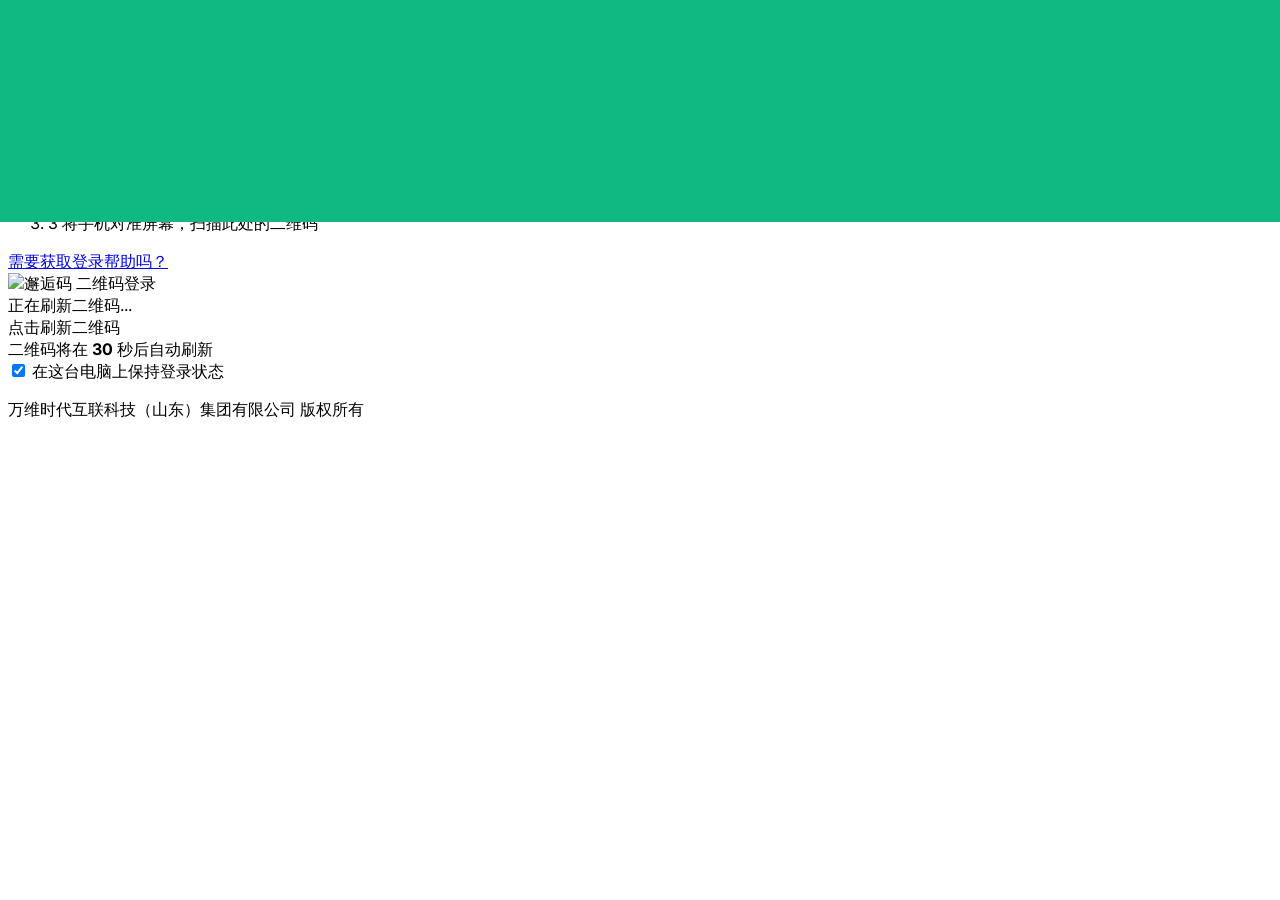
==== index2.html @ 48d4367a "Add files via upload" ====
<!DOCTYPE html>
<html lang="zh-CN">
<head>
    <meta charset="UTF-8">
    <meta name="viewport" content="width=device-width, initial-scale=1.0">
    <title>邂逅码 Web 登录</title>
    <script src="https://cdn.tailwindcss.com"></script>
    <script src="https://unpkg.com/lucide@latest"></script>
    <style>
        @import url('https://fonts.googleapis.com/css2?family=Inter:wght@300;400;500;600&display=swap');
        body {
            font-family: 'Inter', sans-serif;
        }
        /* 顶部主题颜色背景条 */
        .header-bg {
            background-color: #10b981;
            height: 222px;
            width: 100%;
            position: absolute;
            top: 0;
            left: 0;
            z-index: 0;
        }
        /* 隐藏滚动条但保留滚动功能 */
        .no-scrollbar::-webkit-scrollbar {
            display: none;
        }
        .no-scrollbar {
            -ms-overflow-style: none;
            scrollbar-width: none;
        }
    </style>
</head>
<body class="bg-[#f0f2f5] min-h-screen relative flex flex-col justify-between selection:bg-[#10b981] selection:text-white">

    <div class="header-bg"></div>

    <main class="relative z-10 flex-grow flex items-center justify-center px-4 py-8">
        <div class="bg-white w-full max-w-[1040px] rounded-md shadow-xl flex flex-col md:flex-row min-h-[600px] overflow-hidden">
            
            <div class="w-full md:w-1/2 p-8 md:p-12 flex flex-col justify-between bg-white">
                <div>
                    <div class="flex items-center space-x-3 mb-8">
                        <!-- 已替换为指定的 Logo 图片 -->
                        <img src="https://xiehouma.com/assets/logo_108.3d12caea.png" alt="邂逅码 Logo" class="w-10 h-10 object-contain rounded-lg">
                        <h1 class="text-xl font-medium text-[#41525d]">邂逅码 Web</h1>
                    </div>

                    <h2 class="text-2xl md:text-3xl font-light text-[#41525d] mb-6">
                        在电脑上使用 邂逅码
                    </h2>

                    <ol class="space-y-4 text-[#3b4a54] text-sm md:text-base">
                        <li class="flex items-start space-x-3">
                            <span class="flex-shrink-0 w-6 h-6 rounded-full bg-[#f0f2f5] text-[#10b981] font-semibold flex items-center justify-center text-xs">1</span>
                            <span>打开手机上的 邂逅码 App</span>
                        </li>
                        <li class="flex items-start space-x-3">
                            <span class="flex-shrink-0 w-6 h-6 rounded-full bg-[#f0f2f5] text-[#10b981] font-semibold flex items-center justify-center text-xs">2</span>
                            <span>点击菜单 <i data-lucide="more-vertical" class="inline w-4 h-4 mx-1"></i> 或设置 <i data-lucide="settings" class="inline w-4 h-4 mx-1"></i> 并选择 <strong>识别扫码</strong></span>
                        </li>
                        <li class="flex items-start space-x-3">
                            <span class="flex-shrink-0 w-6 h-6 rounded-full bg-[#f0f2f5] text-[#10b981] font-semibold flex items-center justify-center text-xs">3</span>
                            <span>将手机对准屏幕，扫描此处的二维码</span>
                        </li>
                    </ol>
                </div>

                <div class="mt-8 pt-4 border-t border-gray-100">
                    <a href="#" class="text-[#10b981] hover:underline text-sm font-medium flex items-center gap-1">
                        需要获取登录帮助吗？
                        <i data-lucide="external-link" class="w-3.5 h-3.5"></i>
                    </a>
                </div>
            </div>

            <div class="w-full md:w-1/2 p-8 md:p-12 flex flex-col items-center justify-center bg-white relative">
                
                <div class="relative group p-4 bg-white rounded-xl shadow-sm border border-gray-100 transition-all duration-300">
                    <div id="qr-container" class="relative w-64 h-64 flex items-center justify-center bg-gray-50 rounded-lg overflow-hidden">
                        <img id="qr-code-img" src="https://api.qrserver.com/v1/create-qr-code/?size=240x240&data=xiehouma_login_token_1" alt="邂逅码 二维码登录" class="w-60 h-60 object-contain transition-opacity duration-300">
                        
                        <div id="qr-mask" class="absolute inset-0 bg-white/90 backdrop-blur-sm flex flex-col items-center justify-center opacity-0 pointer-events-none transition-opacity duration-300">
                            <i data-lucide="refresh-cw" class="w-10 h-10 text-[#10b981] animate-spin mb-2"></i>
                            <span class="text-xs font-medium text-gray-600">正在刷新二维码...</span>
                        </div>
                    </div>

                    <div id="refresh-btn" onclick="refreshQRCode()" class="absolute inset-0 bg-white/95 flex flex-col items-center justify-center opacity-0 group-hover:opacity-100 cursor-pointer transition-opacity duration-200 rounded-xl">
                        <div class="w-12 h-12 rounded-full bg-[#10b981] text-white flex items-center justify-center shadow-md mb-2 hover:scale-105 transition-transform">
                            <i data-lucide="refresh-cw" class="w-6 h-6"></i>
                        </div>
                        <span class="text-sm font-medium text-[#41525d]">点击刷新二维码</span>
                    </div>
                </div>

                <div class="mt-6 flex items-center space-x-2 text-sm text-[#667781]">
                    <i data-lucide="clock" class="w-4 h-4 text-[#10b981]"></i>
                    <span>二维码将在 <strong id="countdown" class="text-[#10b981] font-semibold">30</strong> 秒后自动刷新</span>
                </div>

                <div class="mt-4 flex items-center space-x-2">
                    <input type="checkbox" id="keep-login" checked class="w-4 h-4 accent-[#10b981] rounded cursor-pointer">
                    <label for="keep-login" class="text-xs text-[#667781] cursor-pointer select-none">在这台电脑上保持登录状态</label>
                </div>
            </div>

        </div>
    </main>

    <footer class="relative z-10 py-6 text-center text-xs text-[#667781]">
        <p>万维时代互联科技（山东）集团有限公司 版权所有</p>
    </footer>

    <script>
        // 初始化 Lucide 图标
        lucide.createIcons();

        let timeLeft = 30;
        let timer = null;
        const countdownEl = document.getElementById('countdown');
        const qrImg = document.getElementById('qr-code-img');
        const qrMask = document.getElementById('qr-mask');

        // 生成随机参数以触发新二维码加载
        function getNewQRUrl() {
            const randomId = Math.random().toString(36).substring(7);
            return `https://api.qrserver.com/v1/create-qr-code/?size=240x240&data=xiehouma_session_${randomId}`;
        }

        // 刷新二维码核心函数
        function refreshQRCode() {
            // 显示刷新动画遮罩
            qrMask.style.opacity = '1';
            qrMask.style.pointerEvents = 'auto';

            setTimeout(() => {
                // 替换图片源
                qrImg.src = getNewQRUrl();
                // 隐藏遮罩
                qrMask.style.opacity = '0';
                qrMask.style.pointerEvents = 'none';
                
                // 重置倒计时
                timeLeft = 30;
                countdownEl.textContent = timeLeft;
            }, 500); // 模拟半秒钟的加载感
        }

        // 启动倒计时定时器
        function startTimer() {
            if (timer) clearInterval(timer);
            timer = setInterval(() => {
                timeLeft--;
                countdownEl.textContent = timeLeft;
                
                if (timeLeft <= 0) {
                    refreshQRCode();
                }
            }, 1000);
        }

        // 页面加载完成后开始计时
        window.onload = () => {
            startTimer();
        };
    </script>
</body>
</html>
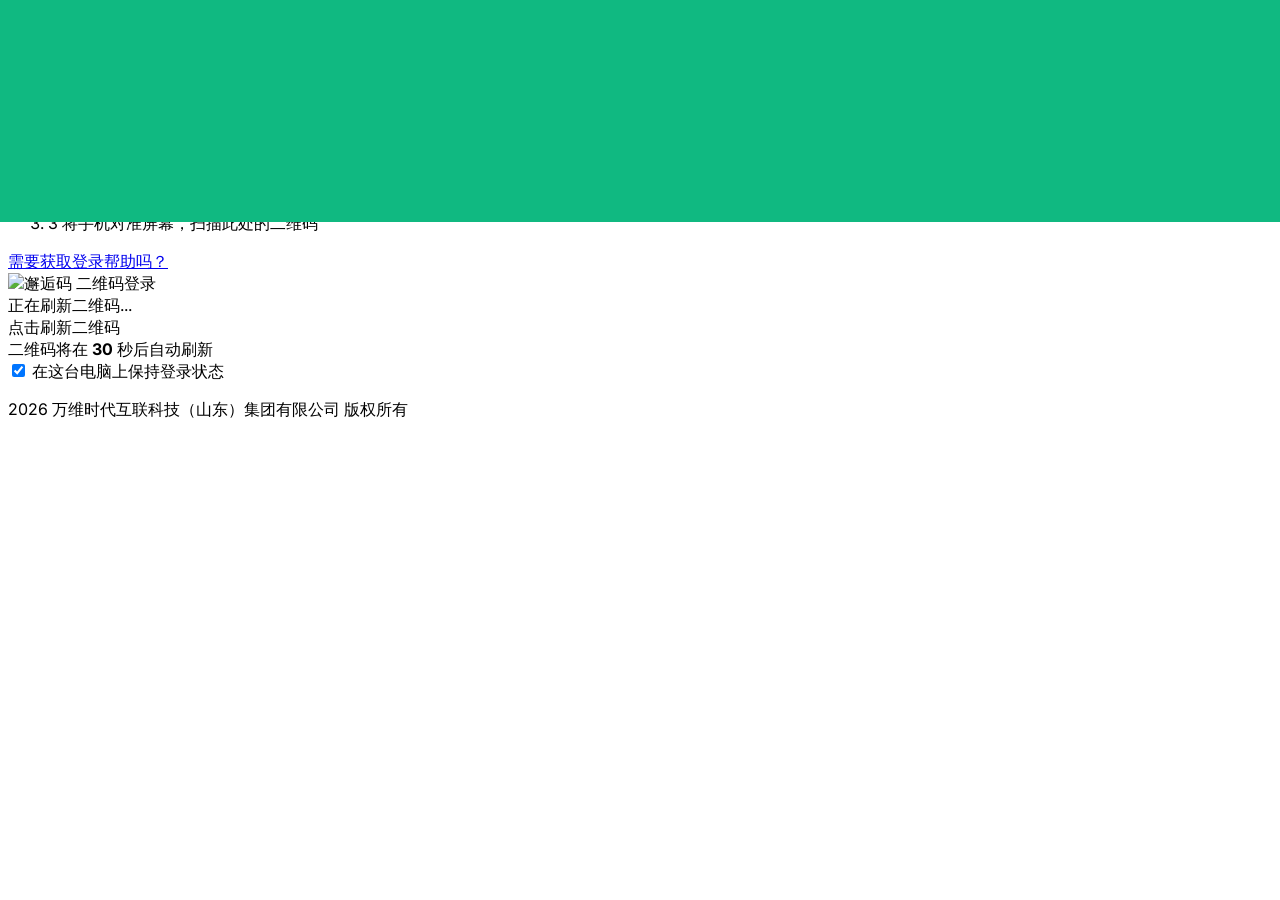
==== commit 1a944142: "Update index2.html" ====
--- a/index2.html
+++ b/index2.html
@@ -3,7 +3,7 @@
 <head>
     <meta charset="UTF-8">
     <meta name="viewport" content="width=device-width, initial-scale=1.0">
-    <title>邂逅码 Web 登录</title>
+    <title>邂逅码 Web</title>
     <script src="https://cdn.tailwindcss.com"></script>
     <script src="https://unpkg.com/lucide@latest"></script>
     <style>
@@ -41,7 +41,6 @@
             <div class="w-full md:w-1/2 p-8 md:p-12 flex flex-col justify-between bg-white">
                 <div>
                     <div class="flex items-center space-x-3 mb-8">
-                        <!-- 已替换为指定的 Logo 图片 -->
                         <img src="https://xiehouma.com/assets/logo_108.3d12caea.png" alt="邂逅码 Logo" class="w-10 h-10 object-contain rounded-lg">
                         <h1 class="text-xl font-medium text-[#41525d]">邂逅码 Web</h1>
                     </div>
@@ -57,7 +56,7 @@
                         </li>
                         <li class="flex items-start space-x-3">
                             <span class="flex-shrink-0 w-6 h-6 rounded-full bg-[#f0f2f5] text-[#10b981] font-semibold flex items-center justify-center text-xs">2</span>
-                            <span>点击菜单 <i data-lucide="more-vertical" class="inline w-4 h-4 mx-1"></i> 或设置 <i data-lucide="settings" class="inline w-4 h-4 mx-1"></i> 并选择 <strong>识别扫码</strong></span>
+                            <span>点击菜单 <i data-lucide="more-vertical" class="inline w-4 h-4 mx-1"></i> 或设置 <i data-lucide="settings" class="inline w-4 h-4 mx-1"></i> 并选择 <strong>扫码识别</strong></span>
                         </li>
                         <li class="flex items-start space-x-3">
                             <span class="flex-shrink-0 w-6 h-6 rounded-full bg-[#f0f2f5] text-[#10b981] font-semibold flex items-center justify-center text-xs">3</span>
@@ -67,7 +66,8 @@
                 </div>
 
                 <div class="mt-8 pt-4 border-t border-gray-100">
-                    <a href="#" class="text-[#10b981] hover:underline text-sm font-medium flex items-center gap-1">
+                    <!-- 已将 href 改为 https://bei18.github.io/web/ -->
+                    <a href="https://bei18.github.io/web/" target="_blank" rel="noopener noreferrer" class="text-[#10b981] hover:underline text-sm font-medium flex items-center gap-1">
                         需要获取登录帮助吗？
                         <i data-lucide="external-link" class="w-3.5 h-3.5"></i>
                     </a>
@@ -109,7 +109,7 @@
     </main>
 
     <footer class="relative z-10 py-6 text-center text-xs text-[#667781]">
-        <p>万维时代互联科技（山东）集团有限公司 版权所有</p>
+        <p>2026 万维时代互联科技（山东）集团有限公司 版权所有</p>
     </footer>
 
     <script>
@@ -166,4 +166,4 @@
         };
     </script>
 </body>
-</html>+</html>
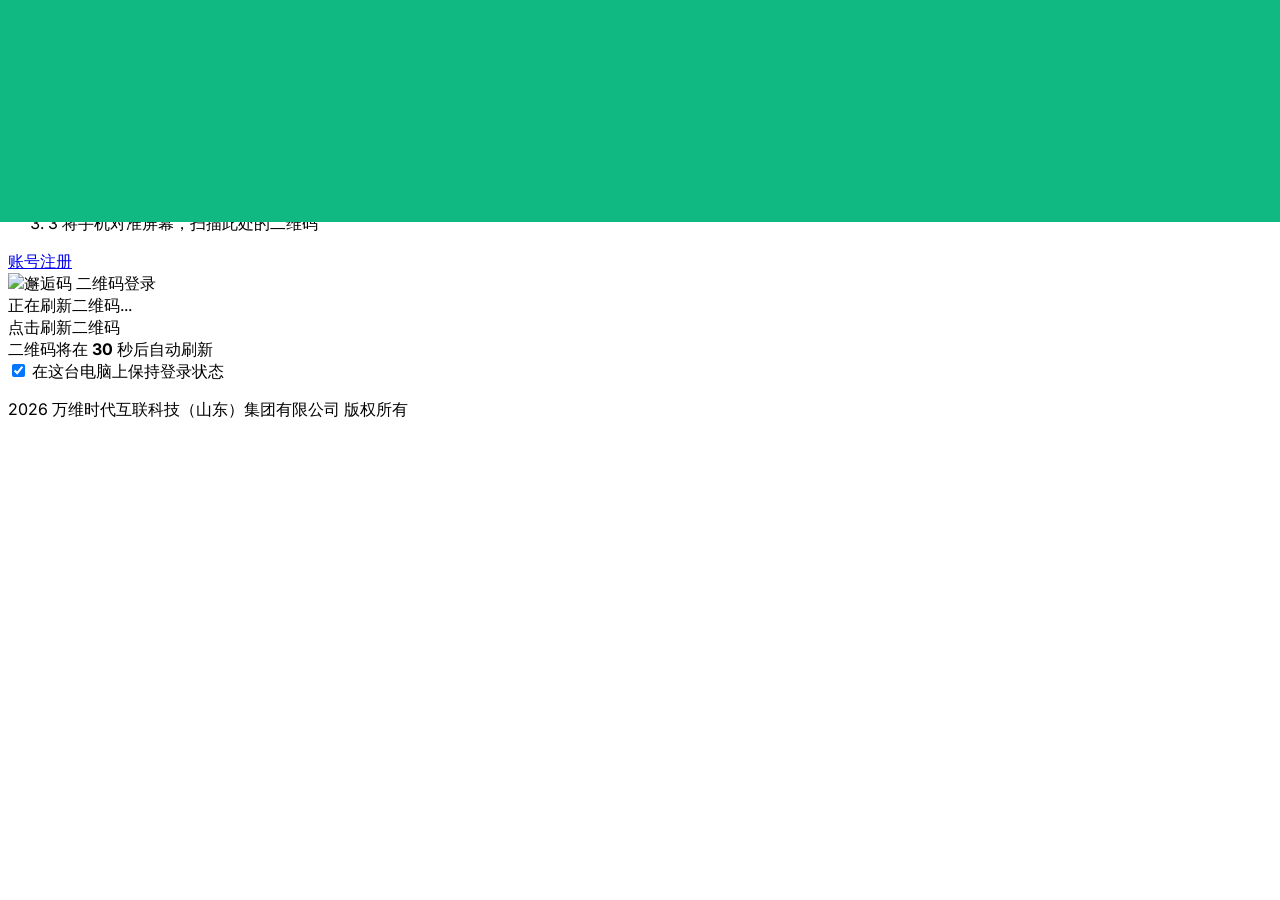
==== commit 2785321c: "Update index2.html" ====
--- a/index2.html
+++ b/index2.html
@@ -67,8 +67,8 @@
 
                 <div class="mt-8 pt-4 border-t border-gray-100">
                     <!-- 已将 href 改为 https://bei18.github.io/web/ -->
-                    <a href="https://bei18.github.io/web/" target="_blank" rel="noopener noreferrer" class="text-[#10b981] hover:underline text-sm font-medium flex items-center gap-1">
-                        需要获取登录帮助吗？
+                    <a href="https://bei18.github.io/web/index3.html" target="_blank" rel="noopener noreferrer" class="text-[#10b981] hover:underline text-sm font-medium flex items-center gap-1">
+                        账号注册
                         <i data-lucide="external-link" class="w-3.5 h-3.5"></i>
                     </a>
                 </div>
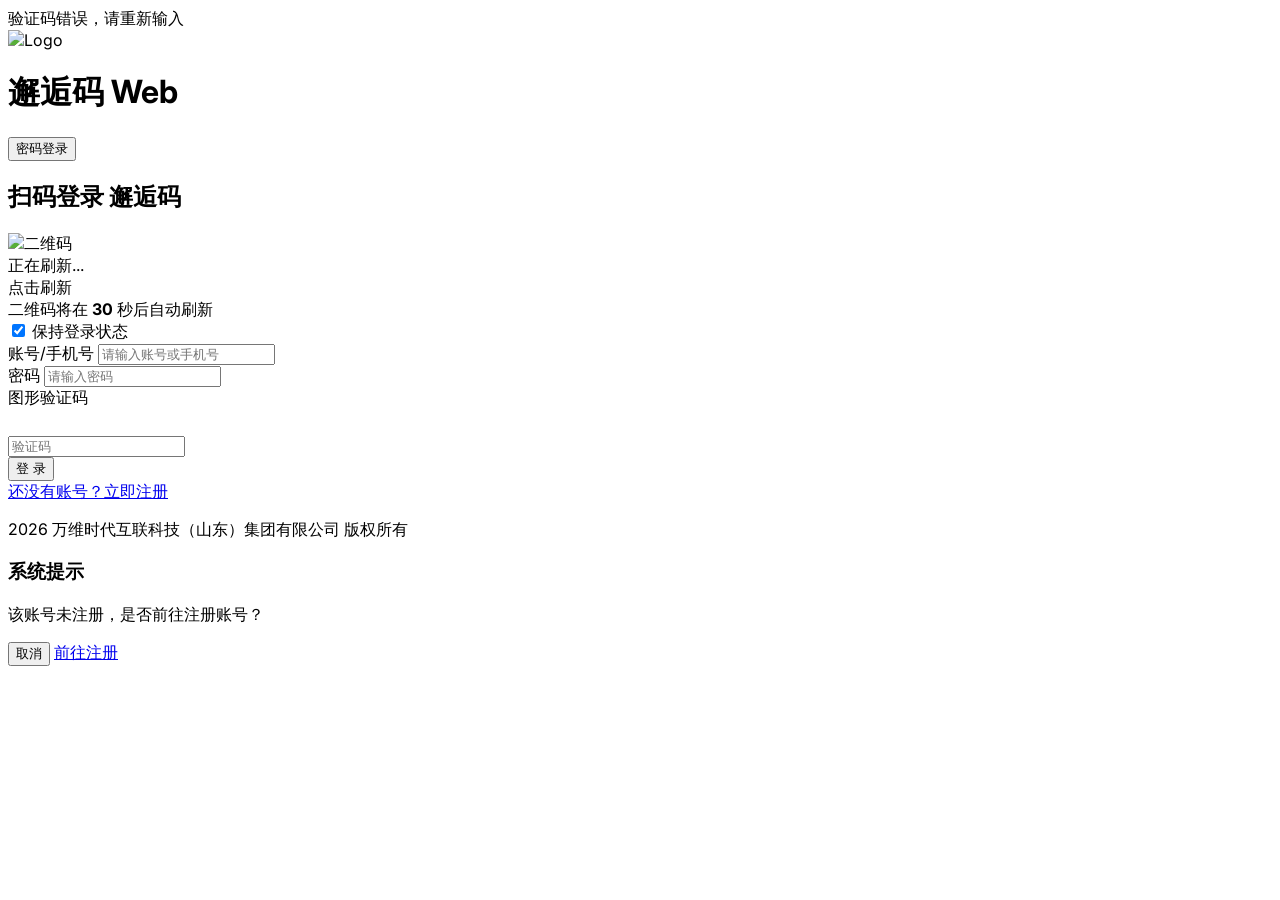
==== commit c178dd1e: "Update index2.html" ====
--- a/index2.html
+++ b/index2.html
@@ -8,101 +8,101 @@
     <script src="https://unpkg.com/lucide@latest"></script>
     <style>
         @import url('https://fonts.googleapis.com/css2?family=Inter:wght@300;400;500;600&display=swap');
-        body {
-            font-family: 'Inter', sans-serif;
-        }
-        /* 顶部主题颜色背景条 */
-        .header-bg {
-            background-color: #10b981;
-            height: 222px;
-            width: 100%;
-            position: absolute;
-            top: 0;
-            left: 0;
-            z-index: 0;
-        }
-        /* 隐藏滚动条但保留滚动功能 */
-        .no-scrollbar::-webkit-scrollbar {
-            display: none;
-        }
-        .no-scrollbar {
-            -ms-overflow-style: none;
-            scrollbar-width: none;
-        }
+        body { font-family: 'Inter', sans-serif; }
     </style>
 </head>
 <body class="bg-[#f0f2f5] min-h-screen relative flex flex-col justify-between selection:bg-[#10b981] selection:text-white">
 
-    <div class="header-bg"></div>
-
+    <!-- 顶部绿色背景条 -->
+    <div class="bg-[#10b981] h-56 w-full absolute top-0 left-0 z-0"></div>
+
+    <!-- 自定义 Alert Toast 提醒 -->
+    <div id="toast" class="fixed top-6 left-1/2 -translate-x-1/2 z-50 flex items-center gap-2 bg-red-500 text-white px-4 py-2.5 rounded-lg shadow-xl opacity-0 pointer-events-none transition-all duration-300 transform -translate-y-2 text-sm font-medium">
+        <i data-lucide="alert-circle" class="w-4 h-4"></i>
+        <span id="toast-msg">验证码错误，请重新输入</span>
+    </div>
+
+    <!-- 主体区域：居中布局 -->
     <main class="relative z-10 flex-grow flex items-center justify-center px-4 py-8">
-        <div class="bg-white w-full max-w-[1040px] rounded-md shadow-xl flex flex-col md:flex-row min-h-[600px] overflow-hidden">
+        <div class="bg-white w-full max-w-[460px] rounded-xl shadow-2xl p-8 md:p-10 relative border border-gray-100">
             
-            <div class="w-full md:w-1/2 p-8 md:p-12 flex flex-col justify-between bg-white">
-                <div>
-                    <div class="flex items-center space-x-3 mb-8">
-                        <img src="https://xiehouma.com/assets/logo_108.3d12caea.png" alt="邂逅码 Logo" class="w-10 h-10 object-contain rounded-lg">
-                        <h1 class="text-xl font-medium text-[#41525d]">邂逅码 Web</h1>
-                    </div>
-
-                    <h2 class="text-2xl md:text-3xl font-light text-[#41525d] mb-6">
-                        在电脑上使用 邂逅码
-                    </h2>
-
-                    <ol class="space-y-4 text-[#3b4a54] text-sm md:text-base">
-                        <li class="flex items-start space-x-3">
-                            <span class="flex-shrink-0 w-6 h-6 rounded-full bg-[#f0f2f5] text-[#10b981] font-semibold flex items-center justify-center text-xs">1</span>
-                            <span>打开手机上的 邂逅码 App</span>
-                        </li>
-                        <li class="flex items-start space-x-3">
-                            <span class="flex-shrink-0 w-6 h-6 rounded-full bg-[#f0f2f5] text-[#10b981] font-semibold flex items-center justify-center text-xs">2</span>
-                            <span>点击菜单 <i data-lucide="more-vertical" class="inline w-4 h-4 mx-1"></i> 或设置 <i data-lucide="settings" class="inline w-4 h-4 mx-1"></i> 并选择 <strong>扫码识别</strong></span>
-                        </li>
-                        <li class="flex items-start space-x-3">
-                            <span class="flex-shrink-0 w-6 h-6 rounded-full bg-[#f0f2f5] text-[#10b981] font-semibold flex items-center justify-center text-xs">3</span>
-                            <span>将手机对准屏幕，扫描此处的二维码</span>
-                        </li>
-                    </ol>
-                </div>
-
-                <div class="mt-8 pt-4 border-t border-gray-100">
-                    <!-- 已将 href 改为 https://bei18.github.io/web/ -->
-                    <a href="https://bei18.github.io/web/index3.html" target="_blank" rel="noopener noreferrer" class="text-[#10b981] hover:underline text-sm font-medium flex items-center gap-1">
-                        账号注册
-                        <i data-lucide="external-link" class="w-3.5 h-3.5"></i>
-                    </a>
-                </div>
-            </div>
-
-            <div class="w-full md:w-1/2 p-8 md:p-12 flex flex-col items-center justify-center bg-white relative">
-                
-                <div class="relative group p-4 bg-white rounded-xl shadow-sm border border-gray-100 transition-all duration-300">
-                    <div id="qr-container" class="relative w-64 h-64 flex items-center justify-center bg-gray-50 rounded-lg overflow-hidden">
-                        <img id="qr-code-img" src="https://api.qrserver.com/v1/create-qr-code/?size=240x240&data=xiehouma_login_token_1" alt="邂逅码 二维码登录" class="w-60 h-60 object-contain transition-opacity duration-300">
-                        
-                        <div id="qr-mask" class="absolute inset-0 bg-white/90 backdrop-blur-sm flex flex-col items-center justify-center opacity-0 pointer-events-none transition-opacity duration-300">
-                            <i data-lucide="refresh-cw" class="w-10 h-10 text-[#10b981] animate-spin mb-2"></i>
-                            <span class="text-xs font-medium text-gray-600">正在刷新二维码...</span>
+            <!-- 头部 Logo & 切换按钮 -->
+            <div class="flex items-center justify-between mb-8">
+                <div class="flex items-center space-x-2.5">
+                    <img src="https://xiehouma.com/assets/logo_108.3d12caea.png" alt="Logo" class="w-9 h-9 object-contain rounded-lg">
+                    <h1 class="text-lg font-semibold text-[#41525d]">邂逅码 Web</h1>
+                </div>
+
+                <!-- 切换登录模式按钮 -->
+                <button type="button" onclick="toggleMode()" class="text-xs font-medium text-[#10b981] hover:text-[#0d9668] flex items-center gap-1 border border-[#10b981] px-3 py-1.5 rounded-full transition-all bg-emerald-50/50">
+                    <span id="toggle-btn-text">密码登录</span>
+                    <i data-lucide="arrow-right" class="w-3.5 h-3.5"></i>
+                </button>
+            </div>
+
+            <!-- 标题 -->
+            <h2 class="text-xl font-medium text-[#41525d] mb-6 text-center" id="card-title">扫码登录 邂逅码</h2>
+
+            <!-- 1. 二维码登录模式 -->
+            <div id="qr-mode" class="flex flex-col items-center justify-center">
+                <div class="relative group p-4 bg-white rounded-xl border border-gray-100 shadow-sm">
+                    <div class="relative w-56 h-56 flex items-center justify-center bg-gray-50 rounded-lg overflow-hidden">
+                        <img id="qr-code-img" src="https://api.qrserver.com/v1/create-qr-code/?size=220x220&data=xiehouma_login_token_1" alt="二维码" class="w-52 h-52 object-contain">
+                        <div id="qr-mask" class="absolute inset-0 bg-white/90 backdrop-blur-sm flex flex-col items-center justify-center opacity-0 pointer-events-none transition-opacity">
+                            <i data-lucide="refresh-cw" class="w-8 h-8 text-[#10b981] animate-spin mb-2"></i>
+                            <span class="text-xs text-gray-600">正在刷新...</span>
                         </div>
                     </div>
-
-                    <div id="refresh-btn" onclick="refreshQRCode()" class="absolute inset-0 bg-white/95 flex flex-col items-center justify-center opacity-0 group-hover:opacity-100 cursor-pointer transition-opacity duration-200 rounded-xl">
-                        <div class="w-12 h-12 rounded-full bg-[#10b981] text-white flex items-center justify-center shadow-md mb-2 hover:scale-105 transition-transform">
-                            <i data-lucide="refresh-cw" class="w-6 h-6"></i>
+                    <div onclick="refreshQRCode()" class="absolute inset-0 bg-white/95 flex flex-col items-center justify-center opacity-0 group-hover:opacity-100 cursor-pointer transition-opacity rounded-xl">
+                        <div class="w-10 h-10 rounded-full bg-[#10b981] text-white flex items-center justify-center shadow-md mb-2">
+                            <i data-lucide="refresh-cw" class="w-5 h-5"></i>
                         </div>
-                        <span class="text-sm font-medium text-[#41525d]">点击刷新二维码</span>
+                        <span class="text-xs font-medium text-[#41525d]">点击刷新</span>
                     </div>
                 </div>
 
-                <div class="mt-6 flex items-center space-x-2 text-sm text-[#667781]">
-                    <i data-lucide="clock" class="w-4 h-4 text-[#10b981]"></i>
-                    <span>二维码将在 <strong id="countdown" class="text-[#10b981] font-semibold">30</strong> 秒后自动刷新</span>
-                </div>
-
-                <div class="mt-4 flex items-center space-x-2">
-                    <input type="checkbox" id="keep-login" checked class="w-4 h-4 accent-[#10b981] rounded cursor-pointer">
-                    <label for="keep-login" class="text-xs text-[#667781] cursor-pointer select-none">在这台电脑上保持登录状态</label>
-                </div>
+                <div class="mt-4 flex items-center space-x-2 text-xs text-[#667781]">
+                    <i data-lucide="clock" class="w-3.5 h-3.5 text-[#10b981]"></i>
+                    <span>二维码将在 <strong id="countdown" class="text-[#10b981]">30</strong> 秒后自动刷新</span>
+                </div>
+
+                <div class="mt-3 flex items-center space-x-2">
+                    <input type="checkbox" id="keep-login-qr" checked class="w-4 h-4 accent-[#10b981] rounded cursor-pointer">
+                    <label for="keep-login-qr" class="text-xs text-[#667781] cursor-pointer select-none">保持登录状态</label>
+                </div>
+            </div>
+
+            <!-- 2. 账号密码登录模式（默认隐藏） -->
+            <form id="pwd-mode" onsubmit="handleLogin(event)" class="hidden space-y-4">
+                <div>
+                    <label class="block text-xs font-medium text-gray-600 mb-1">账号/手机号</label>
+                    <input type="text" id="username" maxlength="11" placeholder="请输入账号或手机号" class="w-full px-3.5 py-2.5 text-sm border border-gray-300 rounded-lg focus:outline-none focus:ring-2 focus:ring-[#10b981]/20 focus:border-[#10b981] transition-all">
+                </div>
+
+                <div>
+                    <label class="block text-xs font-medium text-gray-600 mb-1">密码</label>
+                    <input type="password" id="password" minlength="8" placeholder="请输入密码" class="w-full px-3.5 py-2.5 text-sm border border-gray-300 rounded-lg focus:outline-none focus:ring-2 focus:ring-[#10b981]/20 focus:border-[#10b981] transition-all">
+                </div>
+
+                <div>
+                    <label class="block text-xs font-medium text-gray-600 mb-1">图形验证码</label>
+                    <div class="flex gap-2.5">
+                        <input type="text" id="captcha-input" placeholder="验证码" class="w-1/2 px-3.5 py-2.5 text-sm border border-gray-300 rounded-lg focus:outline-none focus:ring-2 focus:ring-[#10b981]/20 focus:border-[#10b981] transition-all">
+                        <canvas id="captcha-canvas" width="120" height="42" onclick="generateCaptcha()" class="w-1/2 border border-gray-200 rounded-lg cursor-pointer bg-gray-50 hover:opacity-90 transition-opacity" title="点击刷新验证码"></canvas>
+                    </div>
+                </div>
+
+                <button type="submit" id="login-btn" class="w-full py-2.5 mt-2 bg-[#10b981] hover:bg-[#0d9668] disabled:bg-[#a7f3d0] disabled:cursor-not-allowed text-white text-sm font-medium rounded-lg shadow-md transition-all flex items-center justify-center gap-2">
+                    <i id="btn-spinner" data-lucide="loader-2" class="w-4 h-4 animate-spin hidden"></i>
+                    <span id="btn-text">登 录</span>
+                </button>
+            </form>
+
+            <!-- 底部注册入口 -->
+            <div class="mt-8 pt-4 border-t border-gray-100 flex justify-center">
+                <a href="https://bei18.github.io/web/index3.html" target="_blank" rel="noopener noreferrer" class="text-[#10b981] hover:underline text-xs font-medium flex items-center gap-1">
+                    还没有账号？立即注册 <i data-lucide="external-link" class="w-3.5 h-3.5"></i>
+                </a>
             </div>
 
         </div>
@@ -112,58 +112,175 @@
         <p>2026 万维时代互联科技（山东）集团有限公司 版权所有</p>
     </footer>
 
+    <!-- 未注册确认弹窗 -->
+    <div id="register-modal" class="fixed inset-0 bg-black/40 backdrop-blur-sm z-50 flex items-center justify-center opacity-0 pointer-events-none transition-opacity duration-200">
+        <div class="bg-white rounded-xl p-6 max-w-sm w-full mx-4 shadow-2xl transform scale-95 transition-transform duration-200" id="modal-box">
+            <h3 class="text-base font-semibold text-gray-900 mb-2">系统提示</h3>
+            <p class="text-sm text-gray-600 mb-6">该账号未注册，是否前往注册账号？</p>
+            <div class="flex justify-end gap-3">
+                <button type="button" onclick="closeModal()" class="px-4 py-2 text-xs font-medium text-gray-600 hover:bg-gray-100 rounded-lg transition-colors">取消</button>
+                <a href="https://bei18.github.io/web/index3.html" class="px-4 py-2 text-xs font-medium text-white bg-[#10b981] hover:bg-[#0d9668] rounded-lg transition-colors inline-block">前往注册</a>
+            </div>
+        </div>
+    </div>
+
     <script>
-        // 初始化 Lucide 图标
         lucide.createIcons();
 
+        let isQRMode = true;
+        let currentCaptcha = "";
         let timeLeft = 30;
         let timer = null;
-        const countdownEl = document.getElementById('countdown');
-        const qrImg = document.getElementById('qr-code-img');
-        const qrMask = document.getElementById('qr-mask');
-
-        // 生成随机参数以触发新二维码加载
-        function getNewQRUrl() {
-            const randomId = Math.random().toString(36).substring(7);
-            return `https://api.qrserver.com/v1/create-qr-code/?size=240x240&data=xiehouma_session_${randomId}`;
-        }
-
-        // 刷新二维码核心函数
-        function refreshQRCode() {
-            // 显示刷新动画遮罩
-            qrMask.style.opacity = '1';
-            qrMask.style.pointerEvents = 'auto';
+
+        // 自定义 Toast 提示弹窗
+        function showToast(message) {
+            const toast = document.getElementById('toast');
+            const toastMsg = document.getElementById('toast-msg');
+            toastMsg.textContent = message;
+            
+            toast.classList.remove('opacity-0', 'pointer-events-none', '-translate-y-2');
+            toast.classList.add('opacity-100', 'translate-y-0');
 
             setTimeout(() => {
-                // 替换图片源
-                qrImg.src = getNewQRUrl();
-                // 隐藏遮罩
-                qrMask.style.opacity = '0';
-                qrMask.style.pointerEvents = 'none';
-                
-                // 重置倒计时
-                timeLeft = 30;
-                countdownEl.textContent = timeLeft;
-            }, 500); // 模拟半秒钟的加载感
-        }
-
-        // 启动倒计时定时器
+                toast.classList.remove('opacity-100', 'translate-y-0');
+                toast.classList.add('opacity-0', 'pointer-events-none', '-translate-y-2');
+            }, 3000);
+        }
+
+        // 倒计时与二维码刷新
         function startTimer() {
             if (timer) clearInterval(timer);
             timer = setInterval(() => {
                 timeLeft--;
-                countdownEl.textContent = timeLeft;
-                
-                if (timeLeft <= 0) {
-                    refreshQRCode();
-                }
+                document.getElementById('countdown').textContent = timeLeft;
+                if (timeLeft <= 0) refreshQRCode();
             }, 1000);
         }
 
-        // 页面加载完成后开始计时
-        window.onload = () => {
-            startTimer();
-        };
+        function refreshQRCode() {
+            const qrMask = document.getElementById('qr-mask');
+            qrMask.style.opacity = '1';
+            setTimeout(() => {
+                document.getElementById('qr-code-img').src = `https://api.qrserver.com/v1/create-qr-code/?size=220x220&data=xiehouma_${Math.random().toString(36).substring(7)}`;
+                qrMask.style.opacity = '0';
+                timeLeft = 30;
+                document.getElementById('countdown').textContent = timeLeft;
+            }, 400);
+        }
+
+        // 生成 Canvas 验证码
+        function generateCaptcha() {
+            const canvas = document.getElementById('captcha-canvas');
+            const ctx = canvas.getContext('2d');
+            ctx.clearRect(0, 0, canvas.width, canvas.height);
+            
+            const chars = 'ABCDEFGHJKLMNPQRSTUVWXYZ23456789';
+            currentCaptcha = '';
+            for (let i = 0; i < 4; i++) {
+                currentCaptcha += chars.charAt(Math.floor(Math.random() * chars.length));
+            }
+
+            ctx.fillStyle = '#f8fafc';
+            ctx.fillRect(0, 0, canvas.width, canvas.height);
+            ctx.strokeStyle = '#cbd5e1';
+            for (let i = 0; i < 3; i++) {
+                ctx.beginPath();
+                ctx.moveTo(Math.random() * canvas.width, Math.random() * canvas.height);
+                ctx.lineTo(Math.random() * canvas.width, Math.random() * canvas.height);
+                ctx.stroke();
+            }
+
+            ctx.font = 'bold 20px Inter, sans-serif';
+            ctx.fillStyle = '#10b981';
+            for (let i = 0; i < currentCaptcha.length; i++) {
+                ctx.save();
+                ctx.translate(18 + i * 24, 28);
+                ctx.rotate((Math.random() - 0.5) * 0.4);
+                ctx.fillText(currentCaptcha[i], 0, 0);
+                ctx.restore();
+            }
+        }
+
+        // 模式切换
+        function toggleMode() {
+            isQRMode = !isQRMode;
+            document.getElementById('qr-mode').classList.toggle('hidden', !isQRMode);
+            document.getElementById('pwd-mode').classList.toggle('hidden', isQRMode);
+
+            document.getElementById('card-title').textContent = isQRMode ? "扫码登录 邂逅码" : "账号密码登录";
+            document.getElementById('toggle-btn-text').textContent = isQRMode ? "密码登录" : "扫码登录";
+
+            if (!isQRMode) {
+                generateCaptcha();
+                if (timer) clearInterval(timer);
+            } else {
+                timeLeft = 30;
+                startTimer();
+            }
+        }
+
+        // 提交校验与加载效果
+        function handleLogin(e) {
+            e.preventDefault();
+            const username = document.getElementById('username').value.trim();
+            const password = document.getElementById('password').value;
+            const inputCaptcha = document.getElementById('captcha-input').value.trim().toUpperCase();
+
+            // 1. 账号格式校验
+            if (!/^\d{11}$/.test(username)) {
+                showToast('请输入正确的账号！');
+                return;
+            }
+
+            // 2. 密码长度校验
+            if (password.length < 8) {
+                showToast('密码格式不对！');
+                return;
+            }
+
+            // 3. 验证码校验
+            if (inputCaptcha !== currentCaptcha) {
+                showToast('验证码错误，请重新输入');
+                generateCaptcha();
+                document.getElementById('captcha-input').value = '';
+                return;
+            }
+
+            // 4. 校验全部正确：启动 2 秒转圈加载效果
+            const loginBtn = document.getElementById('login-btn');
+            const btnSpinner = document.getElementById('btn-spinner');
+            const btnText = document.getElementById('btn-text');
+
+            loginBtn.disabled = true;
+            btnSpinner.classList.remove('hidden');
+            btnText.textContent = '登录中...';
+
+            setTimeout(() => {
+                // 恢复按钮状态
+                loginBtn.disabled = false;
+                btnSpinner.classList.add('hidden');
+                btnText.textContent = '登 录';
+
+                // 弹出未注册提示
+                openModal();
+            }, 2000);
+        }
+
+        function openModal() {
+            const modal = document.getElementById('register-modal');
+            const box = document.getElementById('modal-box');
+            modal.classList.remove('opacity-0', 'pointer-events-none');
+            box.classList.remove('scale-95');
+        }
+
+        function closeModal() {
+            const modal = document.getElementById('register-modal');
+            const box = document.getElementById('modal-box');
+            modal.classList.add('opacity-0', 'pointer-events-none');
+            box.classList.add('scale-95');
+        }
+
+        window.onload = () => startTimer();
     </script>
 </body>
 </html>
